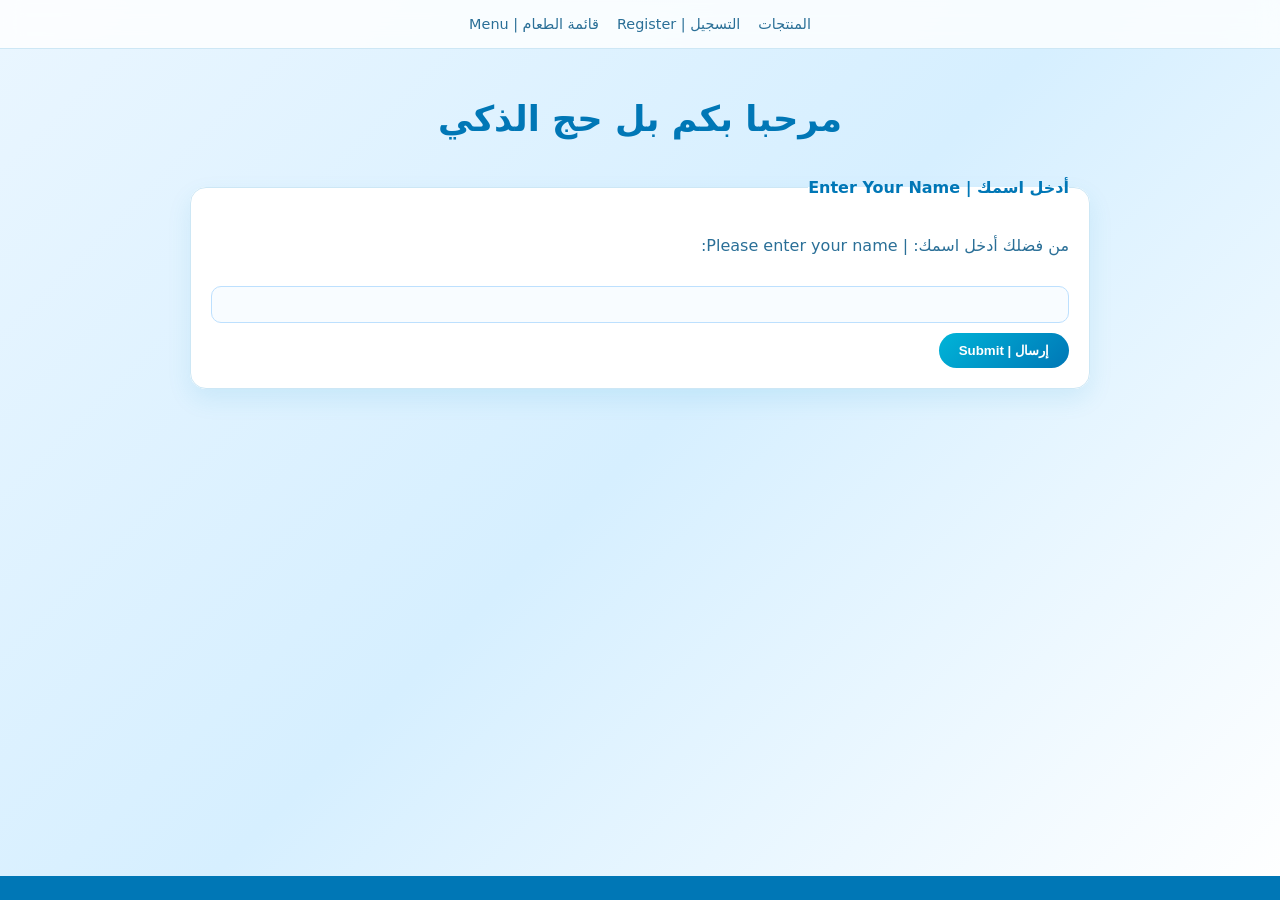
==== index.html @ 91a2825a "Add files via upload" ====
<!DOCTYPE html>
<html lang="ar" dir="rtl">
<head>
   <link rel="stylesheet" href="style.css">
    <meta charset="UTF-8" />
    <meta name="viewport" content="width=device-width, initial-scale=1.0">
    <title>الرئيسية | Home</title>
</head>
<body>
    <header>
        <nav>
            <ul>
            <a href="index.html">المنتجات</a></li>
                <a href="register.html">التسجيل | Register</a></li>
                <a href="menu.html">قائمة الطعام | Menu</a></li>
                              
            </ul>
        </nav>
    </header>

    <main>
        <h1>مرحبا بكم بل حج الذكي</h1>

        <form id="nameForm">
            <fieldset>
                <legend>أدخل اسمك | Enter Your Name</legend>
                <label for="username">من فضلك أدخل اسمك: | Please enter your name:</label><br />
                <input type="text" id="username" name="username" required />
                <button type="submit">إرسال | Submit</button>
            </fieldset>
        </form>

        <p id="welcomeMessage"></p>
    </main>

    <footer>
        <!-- Add any footer content here, e.g., copyright or links -->
    </footer>

    <script>
        const form = document.getElementById('nameForm');
        const welcomeMessage = document.getElementById('welcomeMessage');

        form.addEventListener('submit', function(e) {
            e.preventDefault();
            const name = document.getElementById('username').value.trim();
            if(name){
                welcomeMessage.textContent = `مرحباً ${name}! أهلاً بك في مطعمنا. | Hello ${name}! Welcome to our Restaurant.`;
            }
        });
    </script>
</body>
</html>
---- style.css ----
/* ============= إعدادات عامة ============= */

*,
*::before,
*::after {
    box-sizing: border-box;
    margin: 0;
    padding: 0;
}

html {
    scroll-behavior: smooth;
}

body {
    font-family: system-ui, -apple-system, BlinkMacSystemFont, "Segoe UI", sans-serif;
    direction: rtl;
    background: linear-gradient(135deg, #eaf6ff, #d6efff 50%, #ffffff);
    color: #0f2a3d;
    min-height: 100vh;
    line-height: 1.7;
    display: flex;
    flex-direction: column;
}

/* حاوية المحتوى */
main {
    width: min(900px, 100% - 32px);
    margin: 40px auto;
}

/* ============= الهيدر ============= */

header {
    position: sticky;
    top: 0;
    backdrop-filter: blur(10px);
    background: rgba(255,255,255,0.8);
    border-bottom: 1px solid #cde7f5;
}

/* النافبار */
nav ul {
    list-style: none;
    display: flex;
    gap: 18px;
    justify-content: center;
    padding: 12px;
}

nav a {
    text-decoration: none;
    color: #2a6f97;
    font-size: 0.9rem;
    position: relative;
    transition: 0.3s;
}

nav a:hover {
    color: #00a8e8;
}

/* خط تحت الرابط */
nav a::after {
    content: "";
    position: absolute;
    bottom: -4px;
    right: 0;
    width: 0;
    height: 2px;
    background: #00a8e8;
    transition: 0.3s;
}

nav a:hover::after {
    width: 100%;
}

/* ============= العناوين ============= */

h1 {
    font-size: 2.2rem;
    text-align: center;
    color: #0077b6;
    margin-bottom: 25px;
}

h2 {
    color: #0096c7;
    margin-bottom: 10px;
}

/* النصوص */
p {
    color: #3a5a6b;
}

/* ============= الفورم ============= */

fieldset {
    border-radius: 16px;
    border: 1px solid #cde7f5;
    padding: 20px;
    background: #ffffff;
    box-shadow: 0 10px 25px rgba(0, 150, 200, 0.1);
}

legend {
    color: #0077b6;
    font-weight: bold;
}

label {
    margin-top: 10px;
    display: block;
    color: #2a6f97;
}

/* الحقول */
input,
textarea {
    width: 100%;
    padding: 10px;
    border-radius: 10px;
    border: 1px solid #bde0fe;
    background: #f8fcff;
    margin-bottom: 10px;
    transition: 0.3s;
}

input:focus,
textarea:focus {
    border-color: #00b4d8;
    box-shadow: 0 0 5px rgba(0,180,216,0.3);
    outline: none;
}

/* الأزرار */
button,
input[type="submit"] {
    padding: 10px 20px;
    border-radius: 999px;
    border: none;
    background: linear-gradient(135deg, #00b4d8, #0077b6);
    color: white;
    font-weight: bold;
    cursor: pointer;
    transition: 0.3s;
}

button:hover {
    transform: translateY(-2px);
    box-shadow: 0 8px 20px rgba(0, 119, 182, 0.3);
}

/* ============= الجدول ============= */

table {
    width: 100%;
    margin-top: 20px;
}

td {
    padding: 15px;
    text-align: center;
}

/* الصور */
table img {
    border-radius: 12px;
    box-shadow: 0 8px 20px rgba(0,0,0,0.1);
}

/* ============= الفوتر ============= */

footer {
    margin-top: auto;
    background: #0077b6;
    color: white;
    text-align: center;
    padding: 12px;
}

/* ============= موبايل ============= */

@media (max-width: 768px) {
    nav ul {
        flex-wrap: wrap;
        justify-content: center;
    }

    table {
        display: block;
        overflow-x: auto;
    }
}
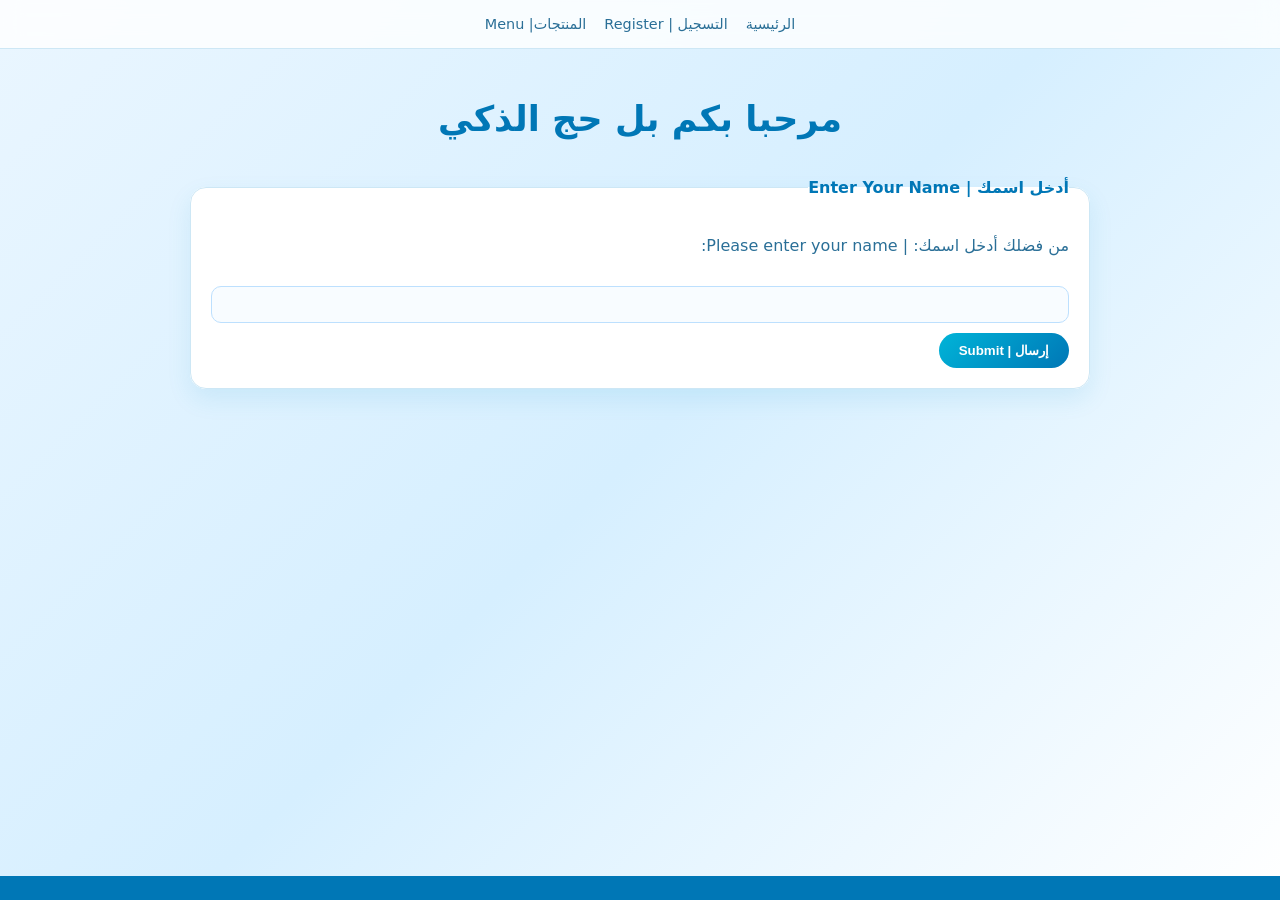
==== commit d7c8886c: "Update index.html" ====
--- a/index.html
+++ b/index.html
@@ -10,9 +10,9 @@
     <header>
         <nav>
             <ul>
-            <a href="index.html">المنتجات</a></li>
+<a href="index.html">الرئيسية</a></li>
                 <a href="register.html">التسجيل | Register</a></li>
-                <a href="menu.html">قائمة الطعام | Menu</a></li>
+                <a href="menu.html">المنتجات| Menu</a></li>
                               
             </ul>
         </nav>
@@ -50,4 +50,4 @@
         });
     </script>
 </body>
-</html>+</html>
